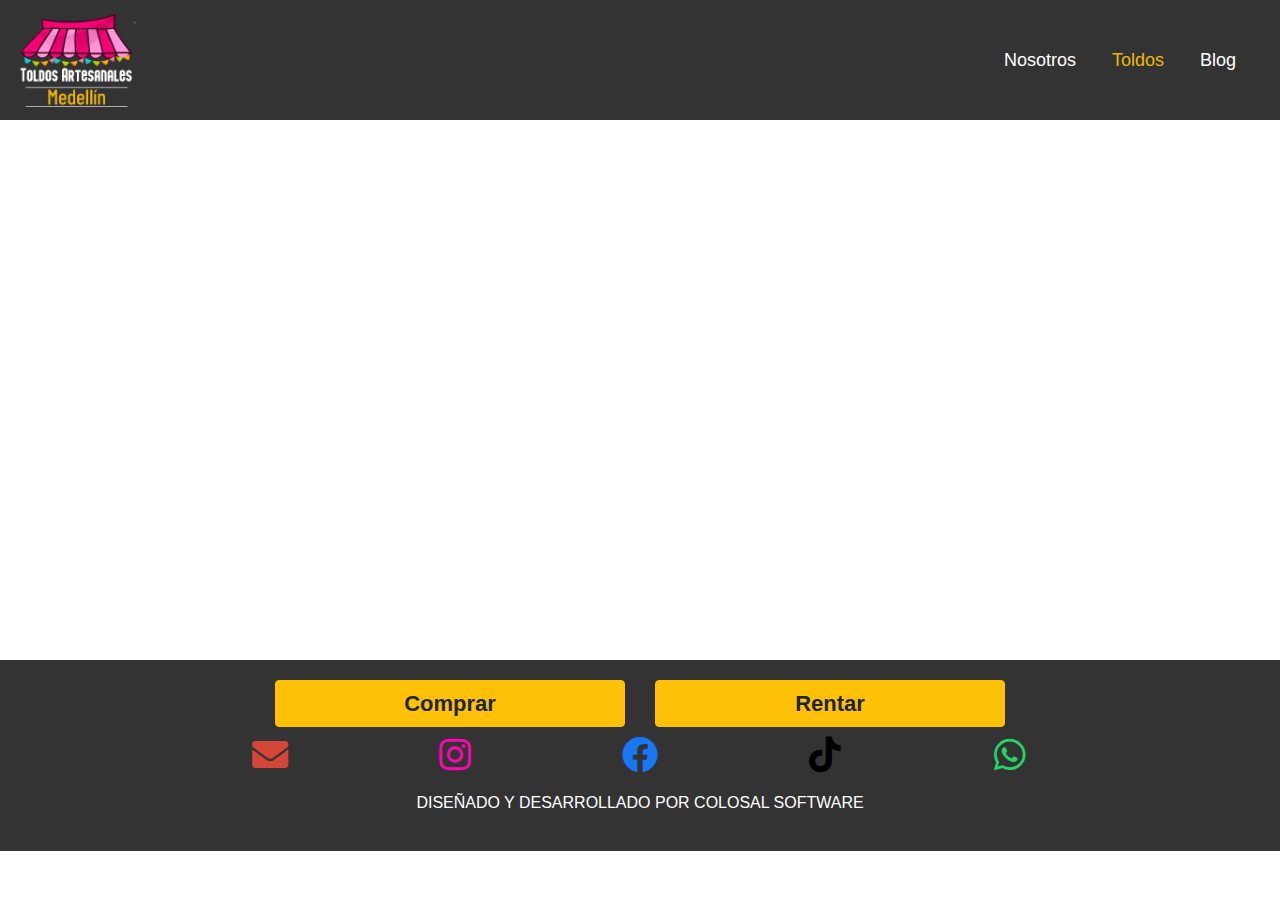
==== index.html @ ffc1cea1 "pruebas con piezas" ====
<!DOCTYPE html>
<html lang="en">
<head>
    <meta charset="UTF-8">
    <meta name="viewport" content="width=device-width, initial-scale=1.0">
    <title>Toldos Medellín</title>
    <style>
        body { margin: 0; }
        canvas {
            width: 100vw;
            height: 60vh;
            display: block;
            outline: none;
        }
    </style>
    <script src="https://cdn.babylonjs.com/babylon.js"></script>
    <script src="https://cdn.babylonjs.com/loaders/babylonjs.loaders.min.js"></script>
    <link rel="stylesheet" href="static/style.css">
    <link rel="stylesheet" href="https://stackpath.bootstrapcdn.com/bootstrap/4.5.2/css/bootstrap.min.css">
    <link rel="icon" href="images/favicon.png" type="image/x-icon">
    <link rel="stylesheet" href="https://cdnjs.cloudflare.com/ajax/libs/font-awesome/5.15.4/css/all.min.css">

</head>
<body style="overflow-x: hidden;">
    <!-- Navbar -->
    <nav class="navbar navbar-expand-lg navbar-light" style="height: 120px; background-color: #333;">
        <a class="navbar-brand" href="index.html"><img src="images/logo.png" alt="Logo Toldos Medellin" class="logo-icon" style="width: 120px;"></a>
        <button class="navbar-toggler" type="button" data-toggle="collapse" data-target="#navbarNav" aria-controls="navbarNav" aria-expanded="false" aria-label="Toggle navigation" style="background-color: #555;">
            <span class="navbar-toggler-icon" style="background-color: #555;"></span>
        </button>
        <div class="collapse navbar-collapse" id="navbarNav">
            <ul class="navbar-nav ml-auto">
                <li class="nav-item">
                    <a class="nav-link" style="color: white; font-size: 18px; margin-right: 20px;" href="about.html">Nosotros</a>
                </li>
                <li class="nav-item">
                    <a class="nav-link" style="color: #F0B706; font-size: 18px; margin-right: 20px;" href="index.html">Toldos</a>
                </li>
                <li class="nav-item">
                    <a class="nav-link" style="color: white; font-size: 18px; margin-right: 20px;" href="blog.html">Blog</a>
                </li>
            </ul>
        </div>
    </nav>
    
    <canvas id="renderCanvas"></canvas>
    
    <!-- Footer -->
    <section id="Contacto" class="contacto-section" style="background-color: #333; padding: 20px 0;">
        <div class="container">
            <div class="row justify-content-center" >
                <div class="col-md-4 justify-content-center" style="margin-bottom: 10px;">
                    <a href="#" class="btn btn-warning btn-block" style="font-size: 22px; font-weight: bold; ">Comprar</a>
                </div>
                <div class="col-md-4 justify-content-center" style="margin-bottom: 10px;">
                    <a href="#" class="btn btn-warning btn-block" style="font-size: 22px; font-weight: bold; ">Rentar</a>
                </div>
            </div>
            <div class="container">
                <div class="row justify-content-center">
                    <div class="col-2 d-flex justify-content-center mb-3">
                        <a href="mailto:tuemail@dominio.com" class="text-white">
                            <i class="fas fa-envelope" style="font-size: 36px; color: #D44638;"></i>
                        </a>
                    </div>
                    <div class="col-2 d-flex justify-content-center mb-3">
                        <a href="https://www.instagram.com/tuusuario" class="text-white" target="_blank">
                            <i class="fab fa-instagram" style="font-size: 36px; color: #FC05B5;"></i>
                        </a>
                    </div>
                    <div class="col-2 d-flex justify-content-center mb-3">
                        <a href="https://www.facebook.com/tuusuario" class="text-white" target="_blank">
                            <i class="fab fa-facebook" style="font-size: 36px; color: #1877F2;"></i>
                        </a>
                    </div>
                    <div class="col-2 d-flex justify-content-center mb-3">
                        <a href="https://www.tiktok.com/@tuusuario" class="text-white" target="_blank">
                            <i class="fab fa-tiktok" style="font-size: 36px; color: #010101;"></i>
                        </a>
                    </div>
                    <div class="col-2 d-flex justify-content-center mb-3">
                        <a href="https://wa.me/tuusuario" class="text-white" target="_blank">
                            <i class="fab fa-whatsapp" style="font-size: 36px; color: #25D366;"></i>
                        </a>
                    </div>
                </div>
            </div>
            <div class="row justify-content-center">
                <div class="col-md-12 d-flex justify-content-center mb-3">
                    <a href="#" style="text-decoration: none; text-align: center; color: white;"> DISEÑADO Y DESARROLLADO POR COLOSAL SOFTWARE</a>
                </div>
            </div>
        </div>
    </section>
    

    <script src="https://code.jquery.com/jquery-3.5.1.slim.min.js"></script>
    <script src="https://cdn.jsdelivr.net/npm/@popperjs/core@2.5.4/dist/umd/popper.min.js"></script>
    <script src="https://stackpath.bootstrapcdn.com/bootstrap/4.5.2/js/bootstrap.min.js"></script>
    <script>
        const canvas = document.getElementById("renderCanvas");
        const engine = new BABYLON.Engine(canvas, true);

        const createScene = function () {
            const scene = new BABYLON.Scene(engine);
            scene.clearColor = new BABYLON.Color4(0.2, 0.2, 0.2, 1);
            const camera = new BABYLON.ArcRotateCamera("camera1", Math.PI, Math.PI / 2.2, 3, new BABYLON.Vector3(0, 0.2, 0), scene);
            camera.attachControl(canvas, true);
            
            camera.lowerRadiusLimit = camera.upperRadiusLimit = camera.radius;

            const light1 = new BABYLON.HemisphericLight("light1", new BABYLON.Vector3(1, 1, 0), scene);

            BABYLON.SceneLoader.Append("models/", "Pieza2.glb", scene, function (gltf) {
                // Rotate the model 90 degrees around the Y axis
                gltf.meshes.forEach(mesh => {
                    mesh.rotation.y = Math.PI / 2;
                });
            });

            return scene;
        };

        const scene = createScene();
        engine.runRenderLoop(function () {
            scene.render();
        });

        window.addEventListener("resize", function () {
            engine.resize();
        });
    </script>
</body>
</html>
---- static/style.css ----
.titulo-responsive{
  font-family: 'Times New Roman', serif; 
  color: #FFD700;
  font-size: 4rem;
}
.body{
  overflow-x: hidden;
}
@media (max-width: 600px) {
  .titulo-responsive {
      font-size: 2rem; /* Ajusta el tamaño según tus necesidades */
  }
}
.no-gutters {
  margin-right: 0;
  margin-left: 0;
}

.no-gutters > .col, .no-gutters > [class*="col-"] {
  padding-right: 0;
  padding-left: 0;
}

.property-link {
  display: block; /* Asegura que el enlace ocupe todo el espacio de la columna */
  width: 100%; /* Asegura que el enlace ocupe todo el ancho disponible */
  height: 100%; /* Asegura que el enlace ocupe todo el alto disponible */
}

.img-fluid {
  width: 100%; /* Hace que la imagen sea responsive y se ajuste al ancho de su contenedor */
  height: 100%; /* Ocupa todo el alto del enlace */
  object-fit: contain; /* Mantiene la imagen entera visible, ajustando su tamaño proporcionalmente */
  object-position: center; /* Centra la imagen dentro de su contenedor */
}
.contacto-section {
  background-image: url('../images/contacto/foto_contacto.png'); 
  background-repeat: no-repeat; 
  background-size: cover;
}
.logo-icon {
  width: 50px; /* Ajusta el tamaño del logo aquí */
  height: auto;
}
.custom-carousel {
  height: 70vh; /* Ocupa la mitad de la altura de la pantalla */
  overflow: hidden;
}
.custom-carousel .carousel-inner {
  height: 100%;
}
.custom-carousel .carousel-item {
  height: 100%;
}
.custom-carousel img {
  position: absolute;
  top: 50%;
  transform: translateY(-50%);
  width: 100%;
  height: auto;
}
.nosotros-section {
  padding: 2rem 0;
}
.text-column {
  text-align: center;
}
.logo-icon {
    width: 250px; /* Ajusta el tamaño del logo aquí */
    height: auto;
}
.nosotros-section {
    padding: 2rem 0;
}
.text-column {
    text-align: center;
}
.property-link {
    position: relative;
    display: block;
    color: white;
    text-decoration: none;
}
.property-link img {
    width: 100%;
    height: 300px;
    object-fit: cover;
}
.property-overlay {
    position: absolute;
    top: 0;
    left: 0;
    width: 100%;
    height: 100%;
    display: flex;
    align-items: center;
    justify-content: center;
    background-color: rgba(0, 0, 0, 0.5);
    transition: background-color 0.3s ease;
}
.property-overlay span {
    font-family: 'Times New Roman', serif;
    font-size: 2rem;
    font-weight: bold;
    z-index: 1;
}
.property-link:hover .property-overlay {
    background-color: rgba(0, 0, 0, 0.7);
}
.logo-icon {
  width: 250px; /* Ajusta el tamaño del logo aquí */
  height: auto;
}
.nosotros-section {
  padding: 2rem 0;
}
.text-column {
  text-align: center;
}
.property-link {
  position: relative;
  display: block;
  color: white;
  text-decoration: none;
}
.property-link img {
  width: 100%;
  height: 300px;
  object-fit: cover;
}
.property-overlay {
  position: absolute;
  top: 0;
  left: 0;
  width: 100%;
  height: 100%;
  display: flex;
  align-items: center;
  justify-content: center;
  background-color: rgba(0, 0, 0, 0.5);
  transition: background-color 0.3s ease;
}
.property-overlay span {
  font-family: 'Times New Roman', serif;
  font-size: 2rem;
  font-weight: bold;
  z-index: 1;
}
.property-link:hover .property-overlay {
  background-color: rgba(0, 0, 0, 0.7);
}
.border-box {
  padding: 10px;
  border: 2px solid #d4d4d4; /* Cambia el color del borde según tus preferencias */
  border-radius: 8px; /* Bordes redondeados */
}

.property-item {
  box-shadow: none;
  padding: 20px;
  overflow: hidden; /* Asegura que el contenido no se desborde */
}

.custom-carousel {
  height: 70vh; /* Ocupa el 70% de la altura de la pantalla */
  overflow: hidden;
}
.custom-carousel .carousel-inner {
  height: 100%;
}
.custom-carousel .carousel-item {
  height: 100%;
}
.custom-carousel img {
  position: absolute;
  top: 50%;
  transform: translateY(-50%);
  width: 100%;
  height: auto;
}

input[type="range"] {
  -webkit-appearance: none;
  width: 200px;
  height: 8px;
  background: #d3d3d3;
  outline: none;
  opacity: 0.7;
  transition: opacity .15s ease-in-out;
  border-radius: 5px;
  margin-left: 10px;
  margin-right: 10px;
}

input[type="range"]:hover {
  opacity: 1;
}

input[type="range"]::-webkit-slider-thumb {
  -webkit-appearance: none;
  appearance: none;
  width: 15px;
  height: 15px;
  background: #4CAF50;
  cursor: pointer;
  border-radius: 50%;
}

input[type="range"]::-moz-range-thumb {
  width: 25px;
  height: 25px;
  background: #4CAF50;
  cursor: pointer;
  border-radius: 50%;
}
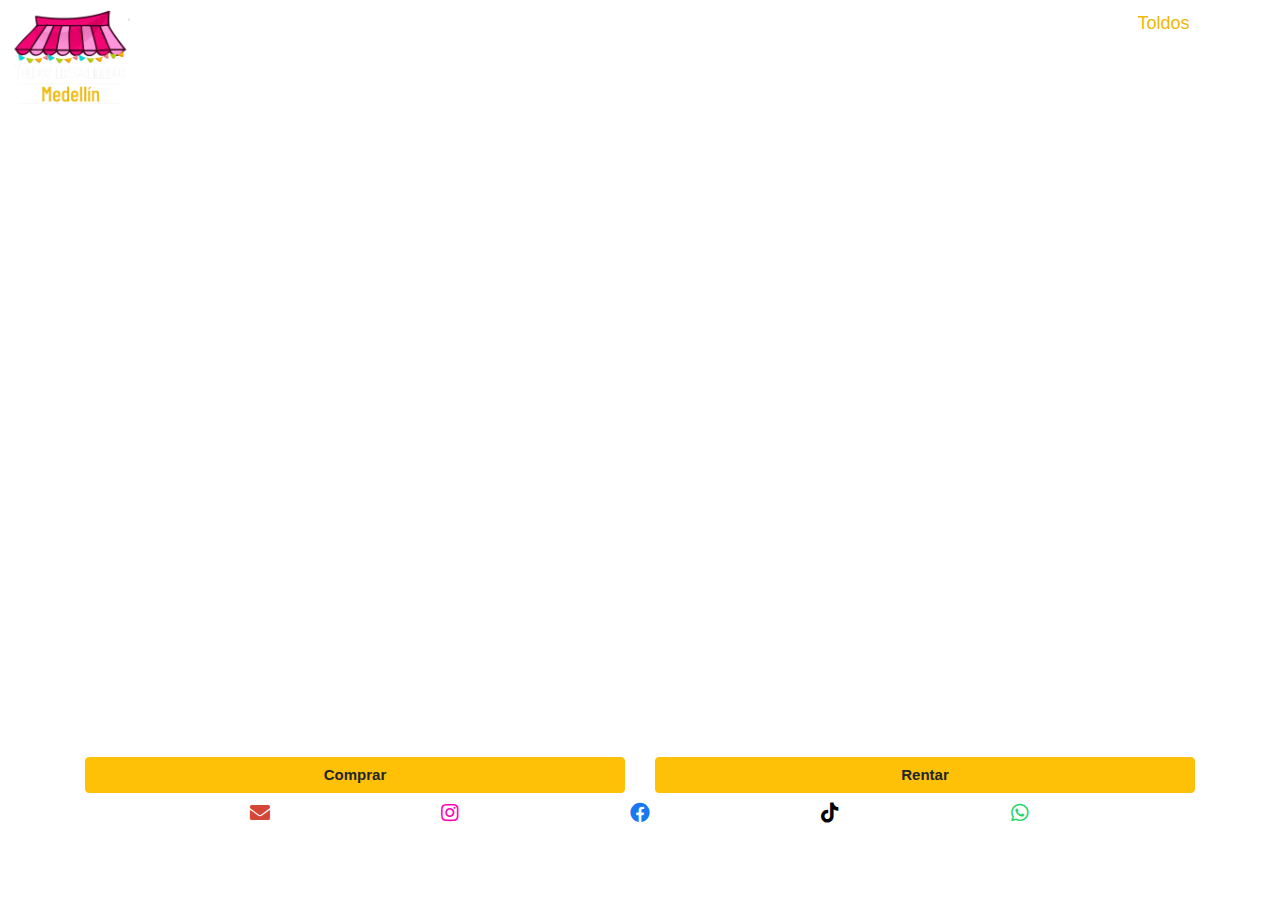
==== commit 9621b1da: "terminado front" ====
--- a/index.html
+++ b/index.html
@@ -5,94 +5,93 @@
     <meta name="viewport" content="width=device-width, initial-scale=1.0">
     <title>Toldos Medellín</title>
     <style>
-        body { margin: 0; }
+        body { margin: 0; overflow: hidden; }
         canvas {
             width: 100vw;
-            height: 60vh;
+            height: 100vh;
             display: block;
             outline: none;
+        }
+        .overlay {
+            position: absolute;
+            top: 0;
+            left: 0;
+            width: 100%;
+            display: flex;
+            justify-content: space-between;
+            padding: 10px;
+            z-index: 1;
+        }
+        .overlay a {
+            color: white;
+            font-size: 18px;
+            margin-right: 20px;
+            text-decoration: none;
         }
     </style>
     <script src="https://cdn.babylonjs.com/babylon.js"></script>
     <script src="https://cdn.babylonjs.com/loaders/babylonjs.loaders.min.js"></script>
-    <link rel="stylesheet" href="static/style.css">
     <link rel="stylesheet" href="https://stackpath.bootstrapcdn.com/bootstrap/4.5.2/css/bootstrap.min.css">
     <link rel="icon" href="images/favicon.png" type="image/x-icon">
     <link rel="stylesheet" href="https://cdnjs.cloudflare.com/ajax/libs/font-awesome/5.15.4/css/all.min.css">
-
 </head>
-<body style="overflow-x: hidden;">
+<body>
     <!-- Navbar -->
-    <nav class="navbar navbar-expand-lg navbar-light" style="height: 120px; background-color: #333;">
-        <a class="navbar-brand" href="index.html"><img src="images/logo.png" alt="Logo Toldos Medellin" class="logo-icon" style="width: 120px;"></a>
-        <button class="navbar-toggler" type="button" data-toggle="collapse" data-target="#navbarNav" aria-controls="navbarNav" aria-expanded="false" aria-label="Toggle navigation" style="background-color: #555;">
-            <span class="navbar-toggler-icon" style="background-color: #555;"></span>
-        </button>
-        <div class="collapse navbar-collapse" id="navbarNav">
-            <ul class="navbar-nav ml-auto">
-                <li class="nav-item">
-                    <a class="nav-link" style="color: white; font-size: 18px; margin-right: 20px;" href="about.html">Nosotros</a>
-                </li>
-                <li class="nav-item">
-                    <a class="nav-link" style="color: #F0B706; font-size: 18px; margin-right: 20px;" href="index.html">Toldos</a>
-                </li>
-                <li class="nav-item">
-                    <a class="nav-link" style="color: white; font-size: 18px; margin-right: 20px;" href="blog.html">Blog</a>
-                </li>
-            </ul>
+    <div class="overlay">
+        <a href="index.html"><img src="images/logo.png" alt="Logo Toldos Medellin" class="logo-icon" style="width: 120px;"></a>
+        <div>
+            <a href="about.html">Nosotros</a>
+            <a href="index.html" style="color: #F0B706;">Toldos</a>
+            <a href="blog.html">Blog</a>
         </div>
-    </nav>
+    </div>
     
     <canvas id="renderCanvas"></canvas>
-    
-    <!-- Footer -->
-    <section id="Contacto" class="contacto-section" style="background-color: #333; padding: 20px 0;">
+
+    <section id="Contacto" class="contacto-section" style="padding: 20px 0; position: absolute; bottom: 0; width: 100%; z-index: 1;">
         <div class="container">
             <div class="row justify-content-center" >
-                <div class="col-md-4 justify-content-center" style="margin-bottom: 10px;">
-                    <a href="#" class="btn btn-warning btn-block" style="font-size: 22px; font-weight: bold; ">Comprar</a>
+                <div class="col justify-content-center" style="margin-bottom: 10px; ">
+                    <a href="#" class="btn btn-warning btn-block" style="font-size: 15px; font-weight: bold;">Comprar</a>
                 </div>
-                <div class="col-md-4 justify-content-center" style="margin-bottom: 10px;">
-                    <a href="#" class="btn btn-warning btn-block" style="font-size: 22px; font-weight: bold; ">Rentar</a>
+                <div class="col justify-content-center" style="margin-bottom: 10px;">
+                    <a href="#" class="btn btn-warning btn-block" style="font-size: 15px; font-weight: bold;">Rentar</a>
                 </div>
             </div>
-            <div class="container">
-                <div class="row justify-content-center">
-                    <div class="col-2 d-flex justify-content-center mb-3">
-                        <a href="mailto:tuemail@dominio.com" class="text-white">
-                            <i class="fas fa-envelope" style="font-size: 36px; color: #D44638;"></i>
-                        </a>
-                    </div>
-                    <div class="col-2 d-flex justify-content-center mb-3">
-                        <a href="https://www.instagram.com/tuusuario" class="text-white" target="_blank">
-                            <i class="fab fa-instagram" style="font-size: 36px; color: #FC05B5;"></i>
-                        </a>
-                    </div>
-                    <div class="col-2 d-flex justify-content-center mb-3">
-                        <a href="https://www.facebook.com/tuusuario" class="text-white" target="_blank">
-                            <i class="fab fa-facebook" style="font-size: 36px; color: #1877F2;"></i>
-                        </a>
-                    </div>
-                    <div class="col-2 d-flex justify-content-center mb-3">
-                        <a href="https://www.tiktok.com/@tuusuario" class="text-white" target="_blank">
-                            <i class="fab fa-tiktok" style="font-size: 36px; color: #010101;"></i>
-                        </a>
-                    </div>
-                    <div class="col-2 d-flex justify-content-center mb-3">
-                        <a href="https://wa.me/tuusuario" class="text-white" target="_blank">
-                            <i class="fab fa-whatsapp" style="font-size: 36px; color: #25D366;"></i>
-                        </a>
-                    </div>
+            <div class="row justify-content-center">
+                <div class="col-2 d-flex justify-content-center mb-3">
+                    <a href="mailto:tuemail@dominio.com" class="text-white">
+                        <i class="fas fa-envelope" style="font-size: 20px; color: #D44638;"></i>
+                    </a>
+                </div>
+                <div class="col-2 d-flex justify-content-center mb-3">
+                    <a href="https://www.instagram.com/tuusuario" class="text-white" target="_blank">
+                        <i class="fab fa-instagram" style="font-size: 20px; color: #FC05B5;"></i>
+                    </a>
+                </div>
+                <div class="col-2 d-flex justify-content-center mb-3">
+                    <a href="https://www.facebook.com/tuusuario" class="text-white" target="_blank">
+                        <i class="fab fa-facebook" style="font-size: 20px; color: #1877F2;"></i>
+                    </a>
+                </div>
+                <div class="col-2 d-flex justify-content-center mb-3">
+                    <a href="https://www.tiktok.com/@tuusuario" class="text-white" target="_blank">
+                        <i class="fab fa-tiktok" style="font-size: 20px; color: #010101;"></i>
+                    </a>
+                </div>
+                <div class="col-2 d-flex justify-content-center mb-3">
+                    <a href="https://wa.me/tuusuario" class="text-white" target="_blank">
+                        <i class="fab fa-whatsapp" style="font-size: 20px; color: #25D366;"></i>
+                    </a>
                 </div>
             </div>
             <div class="row justify-content-center">
                 <div class="col-md-12 d-flex justify-content-center mb-3">
-                    <a href="#" style="text-decoration: none; text-align: center; color: white;"> DISEÑADO Y DESARROLLADO POR COLOSAL SOFTWARE</a>
+                    <a href="#" style="text-decoration: none; text-align: center; color: white; font-size: 14px;">DISEÑADO Y DESARROLLADO POR COLOSAL SOFTWARE</a>
                 </div>
             </div>
         </div>
     </section>
-    
 
     <script src="https://code.jquery.com/jquery-3.5.1.slim.min.js"></script>
     <script src="https://cdn.jsdelivr.net/npm/@popperjs/core@2.5.4/dist/umd/popper.min.js"></script>
@@ -104,19 +103,33 @@
         const createScene = function () {
             const scene = new BABYLON.Scene(engine);
             scene.clearColor = new BABYLON.Color4(0.2, 0.2, 0.2, 1);
-            const camera = new BABYLON.ArcRotateCamera("camera1", Math.PI, Math.PI / 2.2, 3, new BABYLON.Vector3(0, 0.2, 0), scene);
+
+            const camera = new BABYLON.ArcRotateCamera("camera1", Math.PI, Math.PI / 2.2, 1.5, new BABYLON.Vector3(0, 1.8, 0), scene);
             camera.attachControl(canvas, true);
             
             camera.lowerRadiusLimit = camera.upperRadiusLimit = camera.radius;
 
+            // Configuración de luces
             const light1 = new BABYLON.HemisphericLight("light1", new BABYLON.Vector3(1, 1, 0), scene);
+            const light2 = new BABYLON.HemisphericLight("light2", new BABYLON.Vector3(0, 1, -1), scene);
+            const light3 = new BABYLON.DirectionalLight("dir01", new BABYLON.Vector3(0, -1, 1), scene);
+            light3.position = new BABYLON.Vector3(0, 5, -5);
+            const light4 = new BABYLON.PointLight("pointLight", new BABYLON.Vector3(2, 2, -2), scene);
+            light4.intensity = 0.5;
+            const light5 = new BABYLON.PointLight("pointLight2", new BABYLON.Vector3(-2, 2, 2), scene);
+            light5.intensity = 0.5;
 
-            BABYLON.SceneLoader.Append("models/", "Pieza2.glb", scene, function (gltf) {
+            BABYLON.SceneLoader.Append("models/", "morado3.glb", scene, function (gltf) {
                 // Rotate the model 90 degrees around the Y axis
                 gltf.meshes.forEach(mesh => {
-                    mesh.rotation.y = Math.PI / 2;
+                    
+                    mesh.position.y += 2; 
                 });
+                camera.setTarget(new BABYLON.Vector3(0, 1.93, 0));
             });
+            BABYLON.SceneLoader.Append("models/", "morado3.glb", scene, function (gltf) {
+        
+    });
 
             return scene;
         };
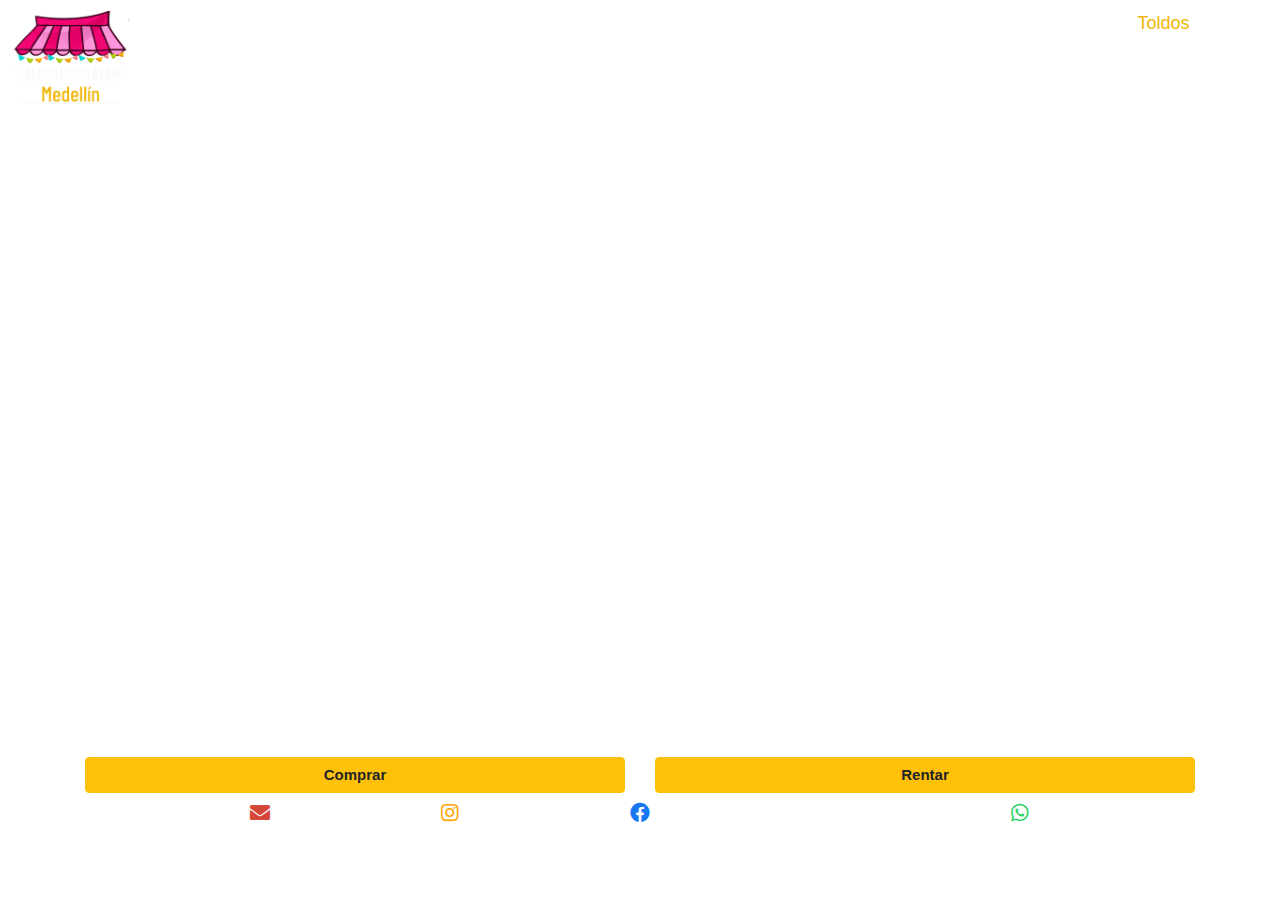
==== commit b2987541: "TERMINADO" ====
--- a/index.html
+++ b/index.html
@@ -52,42 +52,42 @@
         <div class="container">
             <div class="row justify-content-center" >
                 <div class="col justify-content-center" style="margin-bottom: 10px; ">
-                    <a href="#" class="btn btn-warning btn-block" style="font-size: 15px; font-weight: bold;">Comprar</a>
+                    <a href="https://wa.me/573108541107?text=Hola%20Toldos%20Artesanales,%20estoy%20interesado%20en%20comprar%20un%20toldo.%20¿Podrías%20darme%20más%20información?" class="btn btn-warning btn-block" style="font-size: 15px; font-weight: bold;">Comprar</a>
                 </div>
                 <div class="col justify-content-center" style="margin-bottom: 10px;">
-                    <a href="#" class="btn btn-warning btn-block" style="font-size: 15px; font-weight: bold;">Rentar</a>
+                    <a href="https://wa.me/573108541107?text=Hola%20Toldos%20Artesanales,%20me%20gustaría%20rentar%20un%20toldo.%20¿Podrías%20darme%20más%20información?" class="btn btn-warning btn-block" style="font-size: 15px; font-weight: bold;">Rentar</a>
                 </div>
             </div>
             <div class="row justify-content-center">
                 <div class="col-2 d-flex justify-content-center mb-3">
-                    <a href="mailto:tuemail@dominio.com" class="text-white">
+                    <a href="mailto:wmtoldosartesanales@gmail.com" class="text-white">
                         <i class="fas fa-envelope" style="font-size: 20px; color: #D44638;"></i>
                     </a>
                 </div>
                 <div class="col-2 d-flex justify-content-center mb-3">
-                    <a href="https://www.instagram.com/tuusuario" class="text-white" target="_blank">
-                        <i class="fab fa-instagram" style="font-size: 20px; color: #FC05B5;"></i>
+                    <a href="https://www.instagram.com/toldosartesanalesmedellin" class="text-white" target="_blank">
+                        <i class="fab fa-instagram" style="font-size: 20px; color: orange;"></i>
                     </a>
                 </div>
                 <div class="col-2 d-flex justify-content-center mb-3">
-                    <a href="https://www.facebook.com/tuusuario" class="text-white" target="_blank">
+                    <a href="https://www.facebook.com/profile.php?id=61557430075706&mibextid=LQQJ4d" class="text-white" target="_blank">
                         <i class="fab fa-facebook" style="font-size: 20px; color: #1877F2;"></i>
                     </a>
                 </div>
                 <div class="col-2 d-flex justify-content-center mb-3">
-                    <a href="https://www.tiktok.com/@tuusuario" class="text-white" target="_blank">
-                        <i class="fab fa-tiktok" style="font-size: 20px; color: #010101;"></i>
+                    <a href="https://www.tiktok.com/@toldosartesanalesmed?_t=8keymvor59c&_r=1" class="text-white" target="_blank">
+                        <i class="fab fa-tiktok" style="font-size: 20px; color: white;"></i>
                     </a>
                 </div>
                 <div class="col-2 d-flex justify-content-center mb-3">
-                    <a href="https://wa.me/tuusuario" class="text-white" target="_blank">
+                    <a href="https://wa.me/573108541107?text=Hola%20Toldos%20Artesanales." class="text-white" target="_blank">
                         <i class="fab fa-whatsapp" style="font-size: 20px; color: #25D366;"></i>
                     </a>
                 </div>
             </div>
             <div class="row justify-content-center">
                 <div class="col-md-12 d-flex justify-content-center mb-3">
-                    <a href="#" style="text-decoration: none; text-align: center; color: white; font-size: 14px;">DISEÑADO Y DESARROLLADO POR COLOSAL SOFTWARE</a>
+                    <a href="https://colosalsoftware.com/" style="text-decoration: none; text-align: center; color: white; font-size: 14px;">DISEÑADO Y DESARROLLADO POR COLOSAL SOFTWARE</a>
                 </div>
             </div>
         </div>
